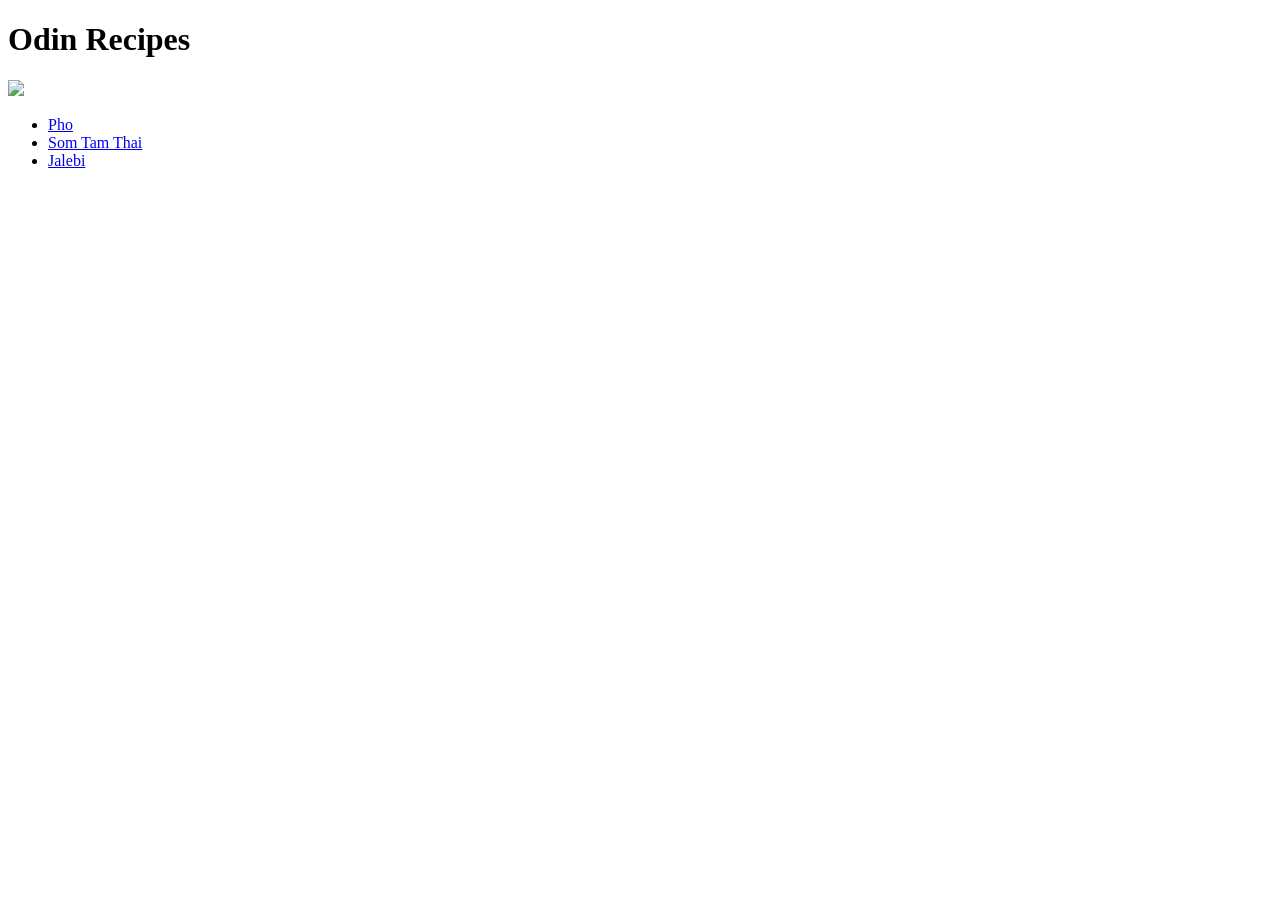
==== index.html @ d32b9c92 "Completed HTML of Odin Recipes" ====
<!DOCTYPE html>
<html lang="en">
    <head>
        <meta charset="UTF-8">
        <title>Odin Recipes</title>
    </head>

    <body>
        <h1>Odin Recipes</h1>
        <img src="https://media.istockphoto.com/photos/hong-kong-street-market-mong-kok-picture-id468948834?k=20&m=468948834&s=612x612&w=0&h=tmmmcaB0HuQUi8Vss3toK4PEHcNlnlUFnwPnzGF-G-4=">
        <ul>
            <li><a href="recipes/pho.html">Pho</a></li>
            <li><a href="recipes/som_tam_thai.html">Som Tam Thai</a></li>
            <li><a href="recipes/jalebi.html">Jalebi</a></li>
    </body>
</html>
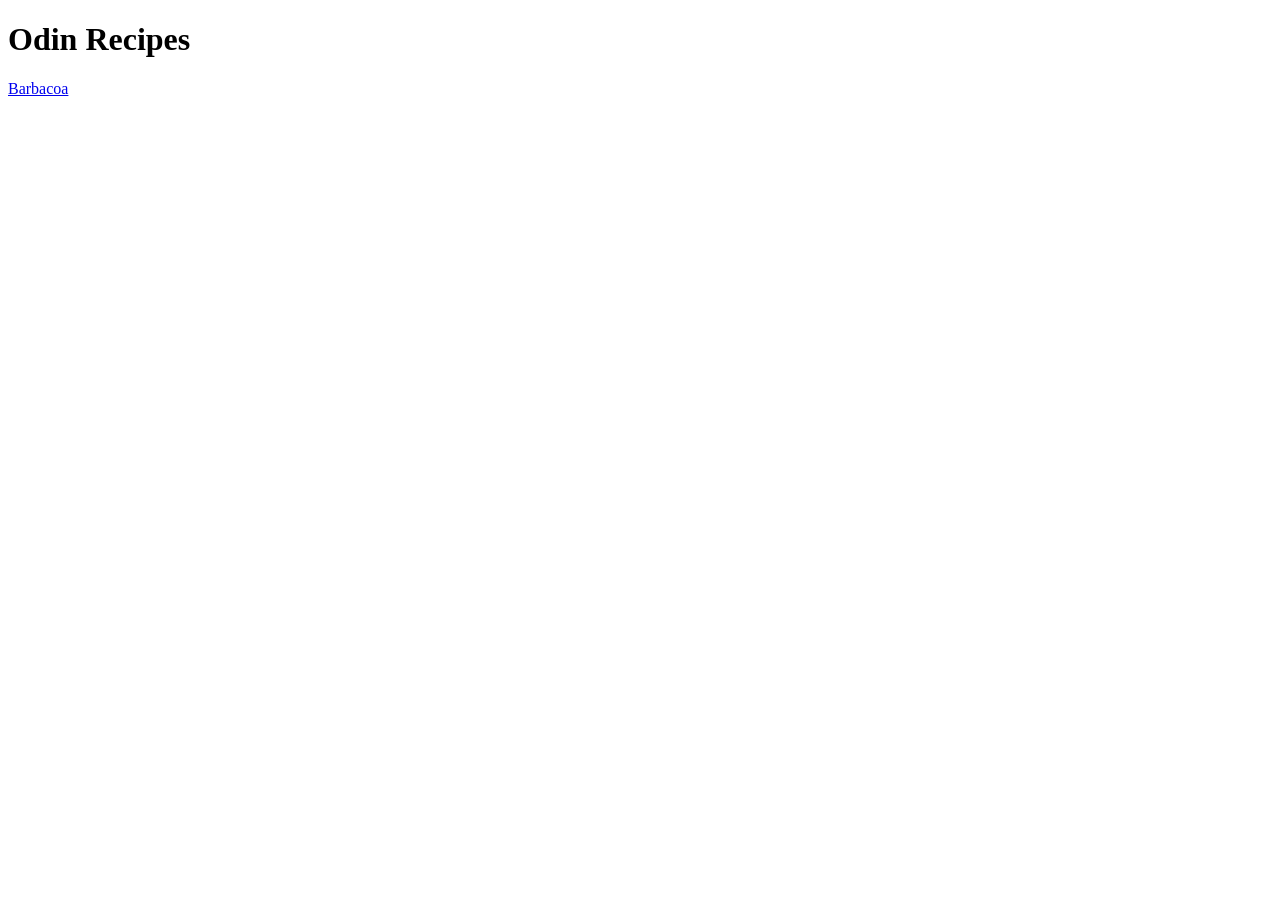
==== commit 5f502914: "Created Barbacoa recipe" ====
--- a/index.html
+++ b/index.html
@@ -1,16 +1,14 @@
-<!DOCTYPE html>
+<!doctype html>
 <html lang="en">
-    <head>
-        <meta charset="UTF-8">
-        <title>Odin Recipes</title>
-    </head>
-
-    <body>
-        <h1>Odin Recipes</h1>
-        <img src="https://media.istockphoto.com/photos/hong-kong-street-market-mong-kok-picture-id468948834?k=20&m=468948834&s=612x612&w=0&h=tmmmcaB0HuQUi8Vss3toK4PEHcNlnlUFnwPnzGF-G-4=">
-        <ul>
-            <li><a href="recipes/pho.html">Pho</a></li>
-            <li><a href="recipes/som_tam_thai.html">Som Tam Thai</a></li>
-            <li><a href="recipes/jalebi.html">Jalebi</a></li>
-    </body>
+<head>
+    <meta charset="UTF-8">
+    <meta name="viewport"
+          content="width=device-width, user-scalable=no, initial-scale=1.0, maximum-scale=1.0, minimum-scale=1.0">
+    <meta http-equiv="X-UA-Compatible" content="ie=edge">
+    <title>Index</title>
+</head>
+<body>
+    <h1>Odin Recipes</h1>
+    <a href="recipes/barbacoa.html">Barbacoa</a>
+</body>
 </html>
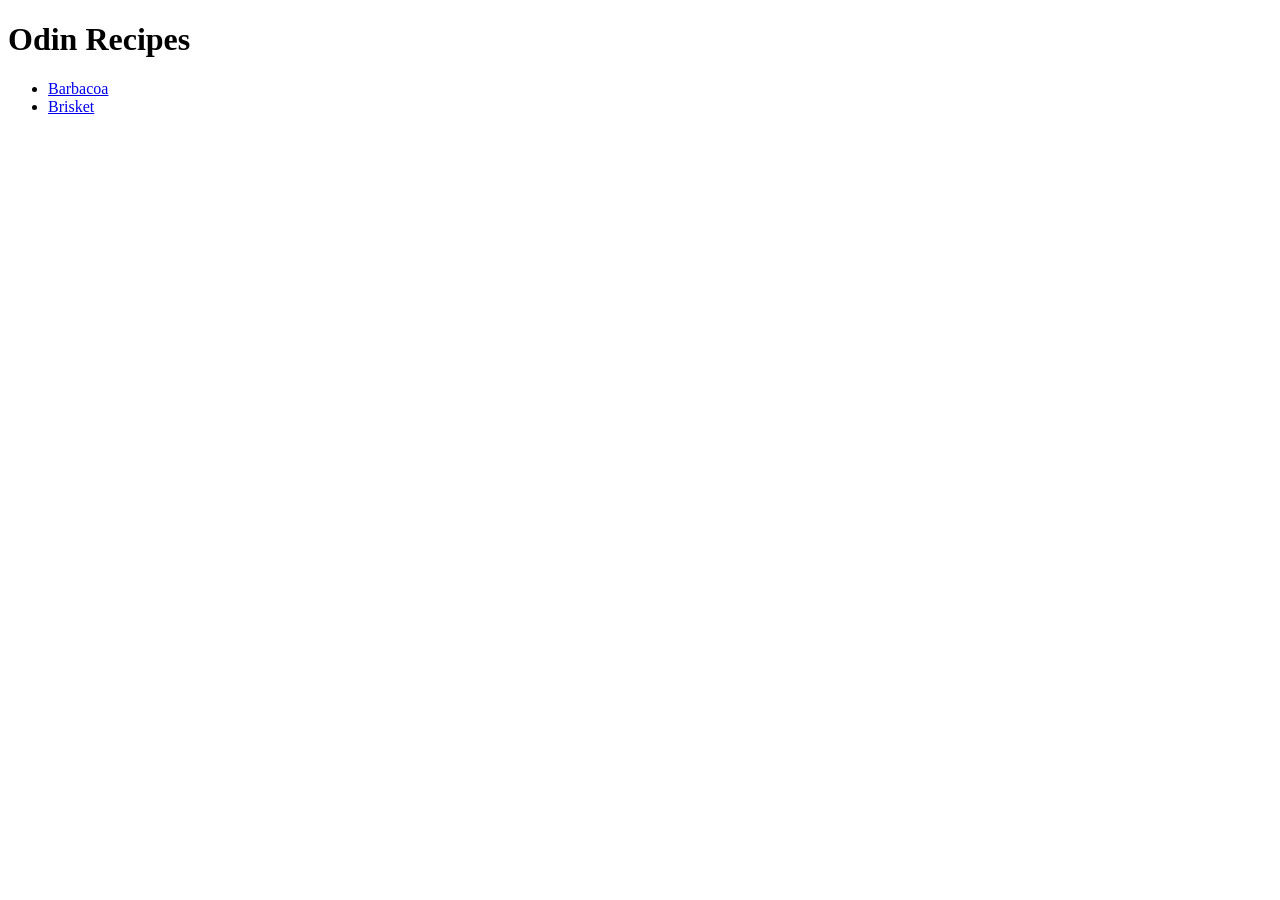
==== commit 7b3cb6c0: "Created Brisket recipe" ====
--- a/index.html
+++ b/index.html
@@ -9,6 +9,9 @@
 </head>
 <body>
     <h1>Odin Recipes</h1>
-    <a href="recipes/barbacoa.html">Barbacoa</a>
+    <ul>
+        <li><a href="recipes/barbacoa.html">Barbacoa</a></li>
+        <li><a href="recipes/brisket.html">Brisket</a></li>
+    </ul>
 </body>
 </html>
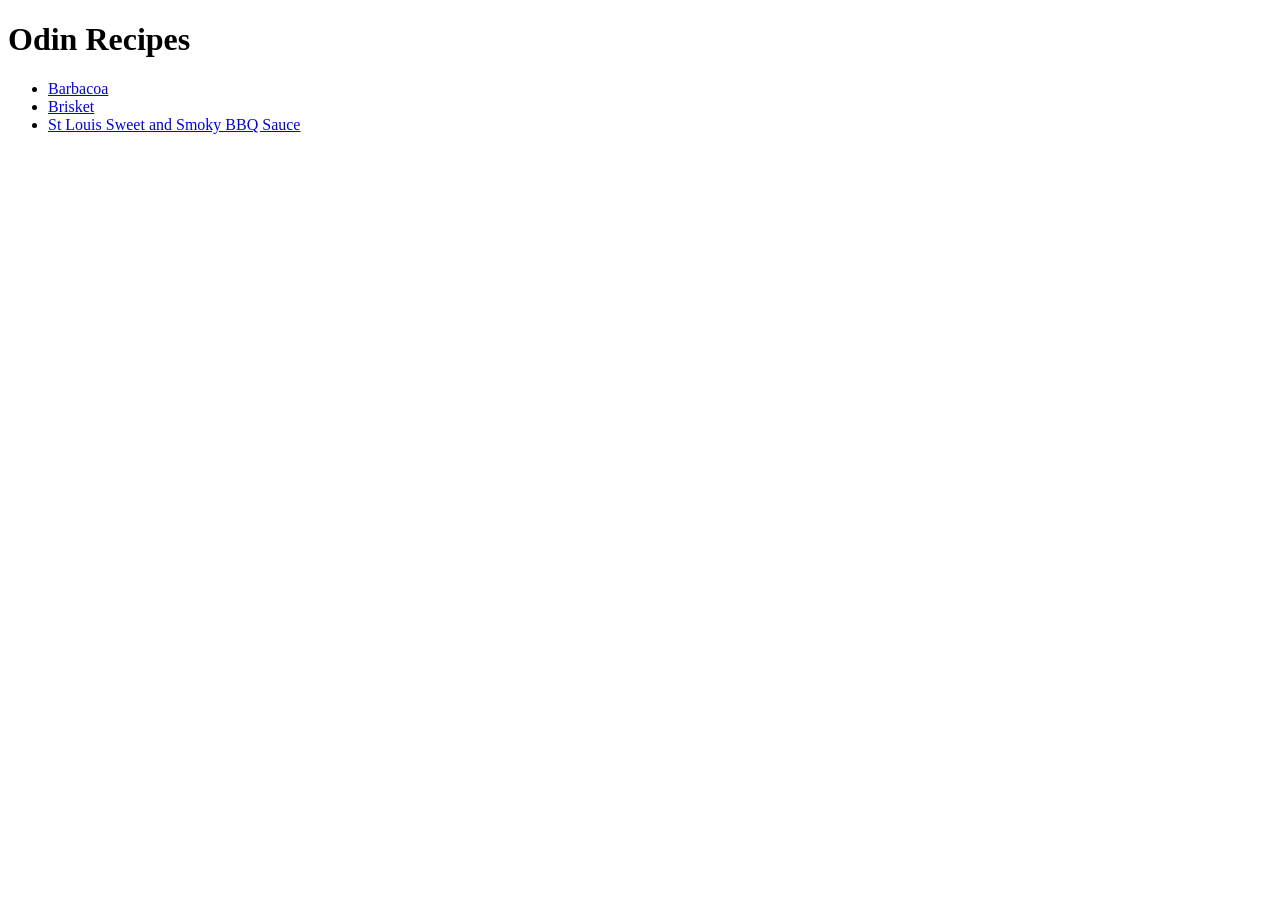
==== commit 9571a1f0: "Created BBQ Sauce recipe" ====
--- a/index.html
+++ b/index.html
@@ -12,6 +12,7 @@
     <ul>
         <li><a href="recipes/barbacoa.html">Barbacoa</a></li>
         <li><a href="recipes/brisket.html">Brisket</a></li>
+        <li><a href="recipes/stlouis_bbq.html">St Louis Sweet and Smoky BBQ Sauce</a></li>
     </ul>
 </body>
 </html>
